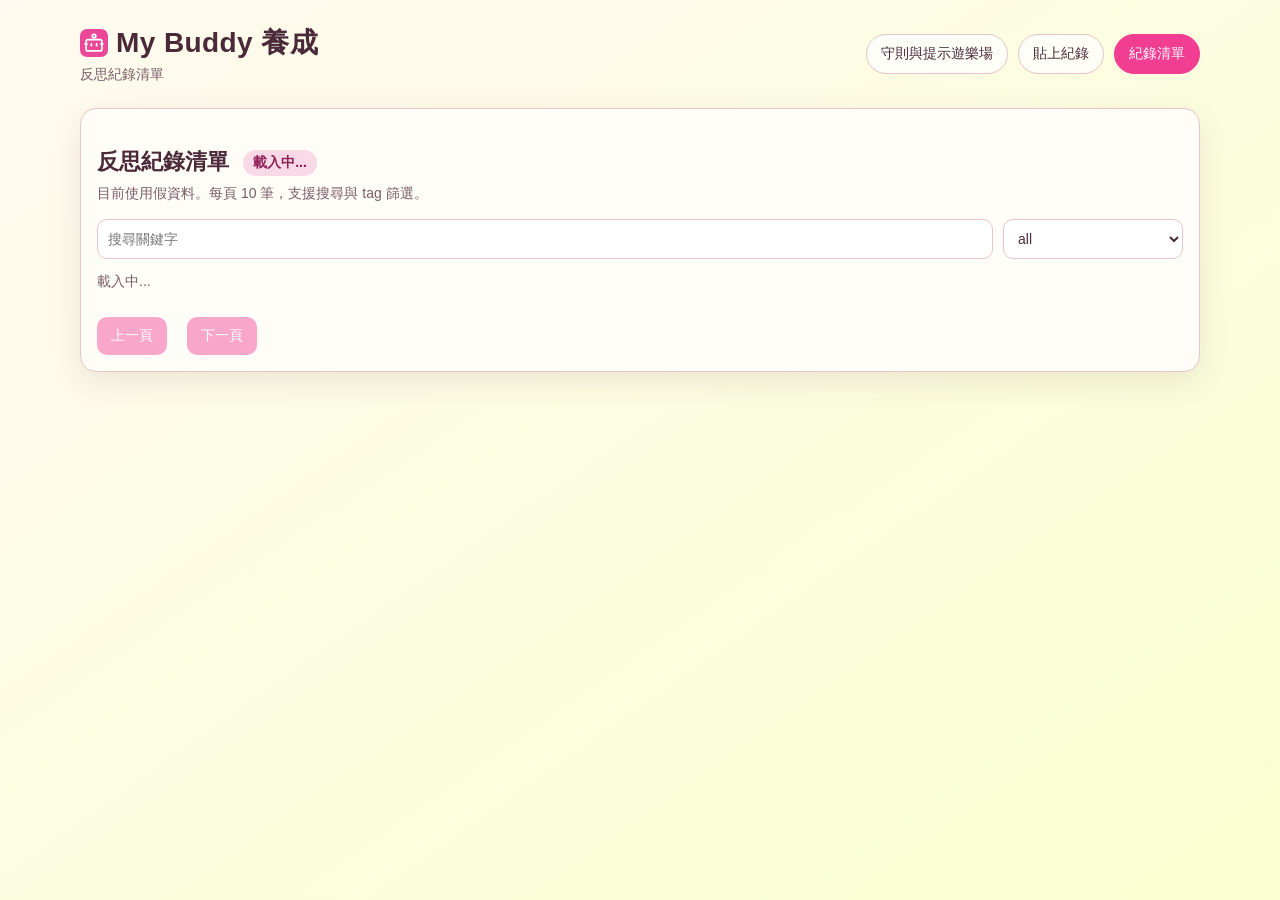
==== web/list.html @ 24f00ad8 "feat: initial release with deployment guide" ====
<!doctype html>
<html lang="zh-Hant">
<head>
  <meta charset="UTF-8" />
  <meta name="viewport" content="width=device-width, initial-scale=1.0" />
  <meta name="robots" content="noindex, nofollow" />
  <title>My Buddy 養成 - 紀錄清單</title>
  <link rel="icon" href="./assets/icon.svg" type="image/svg+xml" />
  <link rel="stylesheet" href="./assets/styles.css" />
</head>
<body>
  <main class="container">
    <header class="topbar">
      <div class="brand">
        <h1 style="display: flex; align-items: center; gap: 8px;">
          <img src="./assets/icon.svg" alt="logo" style="width: 28px; height: 28px;" />
          My Buddy 養成
        </h1>
        <p>反思紀錄清單</p>
      </div>
      <nav class="nav">
        <a href="./index.html">守則與提示遊樂場</a>
        <a href="./logs.html">貼上紀錄</a>
        <a class="active" href="./list.html">紀錄清單</a>
      </nav>
    </header>

    <section class="panel">
      <h2 class="section-title">
        反思紀錄清單
        <span id="total-count-badge" class="badge" style="margin-left: 8px; font-size: 14px; vertical-align: middle; margin-bottom: 0;">載入中...</span>
      </h2>
      <p class="section-sub">目前使用假資料。每頁 10 筆，支援搜尋與 tag 篩選。</p>
      <div class="filters">
        <input id="filter-q" placeholder="搜尋關鍵字" />
        <select id="filter-tag"></select>
      </div>
      <div id="log-list"></div>
      <div class="pager">
        <button id="prev-page" class="btn" type="button">上一頁</button>
        <span id="page-info" class="meta"></span>
        <button id="next-page" class="btn" type="button">下一頁</button>
      </div>
    </section>
  <script>
    window.BUDDY_API_BASE = "https://script.google.com/macros/s/YOUR_APPS_SCRIPT_API_ID/exec";
  </script>
  <script src="./assets/app.js"></script>
</body>
</html>
---- web/assets/styles.css ----
:root {
  --bg: #fffaef;
  --bg-soft: #f8d9e5;
  --card: #fffdf8;
  --text: #4a2a39;
  --muted: #7a5d68;
  --accent: #f13e93;
  --accent-soft: #f891bb;
  --line: #e6c4c8;
  --mint: #f9ffd0;
  --shadow: 0 10px 30px rgba(90, 40, 70, 0.1);
}

* { box-sizing: border-box; }
body {
  margin: 0;
  font-family: "Noto Sans TC", "PingFang TC", "Microsoft JhengHei", sans-serif;
  color: var(--text);
  background: linear-gradient(145deg, var(--bg) 0%, var(--mint) 100%);
  min-height: 100vh;
  font-size: 14px;
}
.container { width: min(1120px, 92%); margin: 0 auto; padding: 24px 0 48px; }
.topbar { display: flex; justify-content: space-between; align-items: center; margin-bottom: 24px; gap: 14px; }
.brand h1 { margin: 0; font-size: 28px; letter-spacing: .4px; }
.brand p { margin: 4px 0 0; color: var(--muted); font-size: 14px; }
.nav { display: flex; gap: 10px; flex-wrap: wrap; }

.nav a {
  text-decoration: none;
  color: var(--text);
  padding: 10px 14px;
  border: 1px solid var(--line);
  border-radius: 999px;
  background: rgba(255, 255, 255, .75);
  font-size: 14px;
}
.nav a.active { background: var(--accent); color: #fff; border-color: var(--accent); }

.section-title { margin: 22px 0 8px; font-size: 22px; }
.section-sub { margin: 0 0 16px; color: var(--muted); font-size: 14px; }
.grid { display: grid; grid-template-columns: repeat(auto-fit, minmax(250px, 1fr)); gap: 14px; }

.card, .panel {
  border: 1px solid var(--line);
  background: var(--card);
  border-radius: 16px;
  padding: 16px;
  box-shadow: var(--shadow);
}

.badge {
  display: inline-block;
  font-size: 12px;
  color: #8f1f59;
  background: var(--bg-soft);
  border-radius: 999px;
  padding: 4px 10px;
  margin-bottom: 10px;
}

.card h3 { margin: 0 0 8px; font-size: 16px; }
.card p { margin: 0 0 10px; color: var(--muted); line-height: 1.55; font-size: 14px; }
pre {
  margin: 0;
  padding: 9px;
  border-radius: 12px;
  border: 1px solid var(--line);
  background: #fff9fc;
  font-size: 11px;
  line-height: 1.35;
  white-space: pre-wrap;
  max-height: 115px;
  overflow-y: auto;
}

.btn {
  margin-top: 12px;
  border: 0;
  border-radius: 10px;
  background: var(--accent);
  color: #fff;
  padding: 10px 14px;
  cursor: pointer;
  font-size: 14px;
}

label { display: block; margin: 8px 0 4px; font-size: 12px; color: var(--muted); }
input, textarea, select {
  width: 100%;
  border: 1px solid var(--line);
  border-radius: 10px;
  padding: 10px;
  font-family: inherit;
  font-size: 14px;
  background: #fff;
  color: var(--text);
}
.big-input { min-height: 170px; resize: vertical; }
.filters { display: grid; grid-template-columns: 1fr 180px; gap: 10px; margin-bottom: 10px; }

.tabs { display: flex; gap: 8px; margin-bottom: 8px; }
.tab-btn {
  border: 1px solid var(--line);
  background: #fff;
  color: var(--text);
  border-radius: 999px;
  padding: 8px 12px;
  font-size: 14px;
  cursor: pointer;
}
.tab-btn.active { background: var(--accent); color: #fff; border-color: var(--accent); }
.tab-panel { display: none; }
.tab-panel.active { display: block; }

.log-item { border: 1px solid var(--line); border-radius: 12px; padding: 12px; margin-bottom: 10px; background: #fff; }
.log-item h4 { margin: 0 0 6px; font-size: 16px; }
.log-item summary {
  cursor: pointer;
  list-style: none;
}
.log-item summary::-webkit-details-marker {
  display: none;
}
.log-item summary::after {
  content: "▾";
  display: block;
  font-size: 12px;
  color: var(--muted);
  margin: 2px 0 6px;
}
.log-item[open] summary::after {
  content: "▴";
}
.meta { color: var(--muted); font-size: 12px; margin-bottom: 8px; }
.tags { font-size: 12px; color: #8f1f59; }
.empty { color: var(--muted); font-size: 14px; }

@media (max-width: 900px) {
  .filters { grid-template-columns: 1fr; }
}

.pager { display: flex; align-items: center; gap: 10px; margin-top: 12px; }
.btn:disabled { opacity: .45; cursor: not-allowed; }
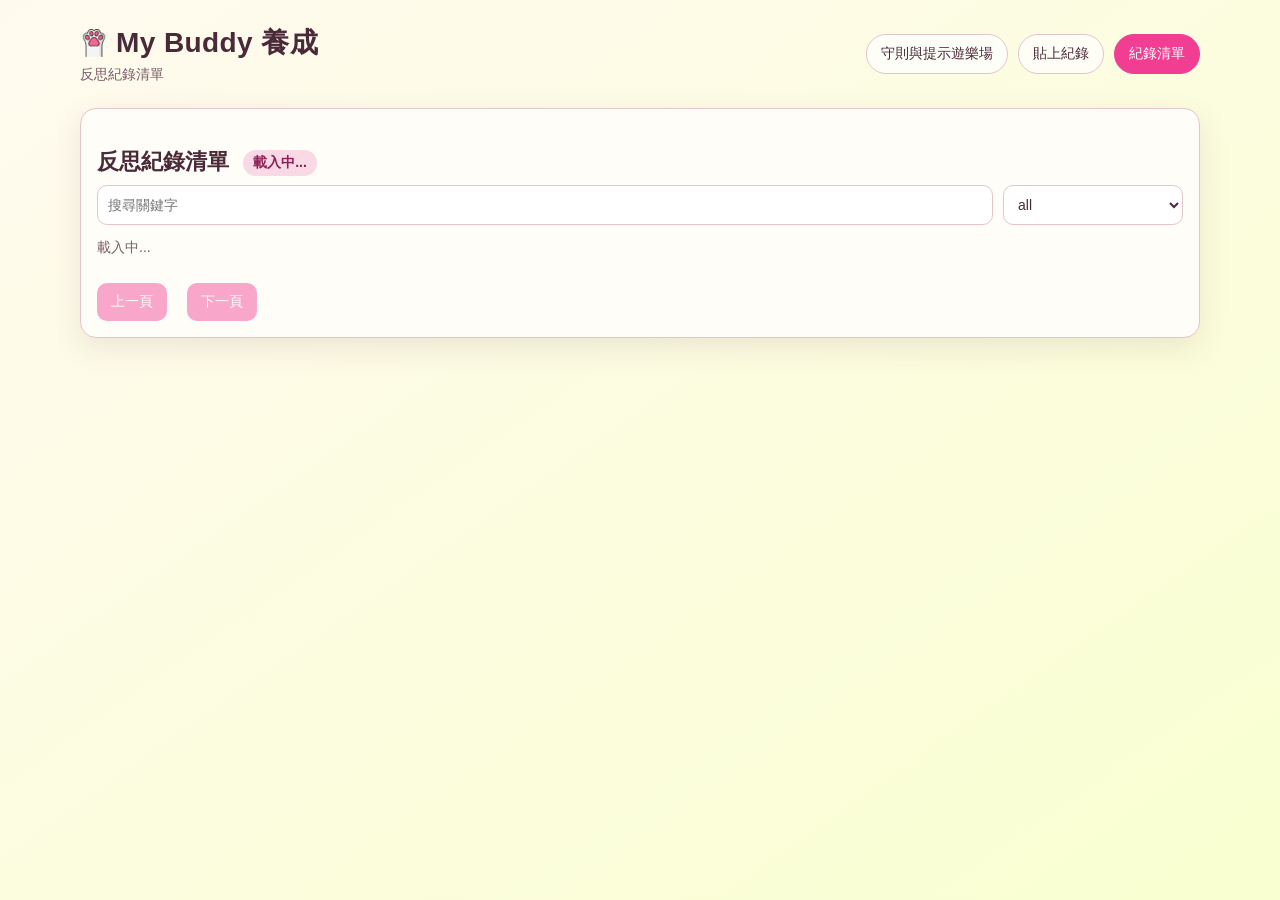
==== commit 518df9bf: "feat: update icon with background removed, delete verify button and cleanup list page text" ====
--- a/web/list.html
+++ b/web/list.html
@@ -5,7 +5,7 @@
   <meta name="viewport" content="width=device-width, initial-scale=1.0" />
   <meta name="robots" content="noindex, nofollow" />
   <title>My Buddy 養成 - 紀錄清單</title>
-  <link rel="icon" href="./assets/icon.svg" type="image/svg+xml" />
+  <link rel="icon" href="./assets/icon.png" type="image/png" />
   <link rel="stylesheet" href="./assets/styles.css" />
 </head>
 <body>
@@ -13,7 +13,7 @@
     <header class="topbar">
       <div class="brand">
         <h1 style="display: flex; align-items: center; gap: 8px;">
-          <img src="./assets/icon.svg" alt="logo" style="width: 28px; height: 28px;" />
+          <img src="./assets/icon.png" alt="logo" style="width: 28px; height: 28px;" />
           My Buddy 養成
         </h1>
         <p>反思紀錄清單</p>
@@ -30,7 +30,6 @@
         反思紀錄清單
         <span id="total-count-badge" class="badge" style="margin-left: 8px; font-size: 14px; vertical-align: middle; margin-bottom: 0;">載入中...</span>
       </h2>
-      <p class="section-sub">目前使用假資料。每頁 10 筆，支援搜尋與 tag 篩選。</p>
       <div class="filters">
         <input id="filter-q" placeholder="搜尋關鍵字" />
         <select id="filter-tag"></select>
